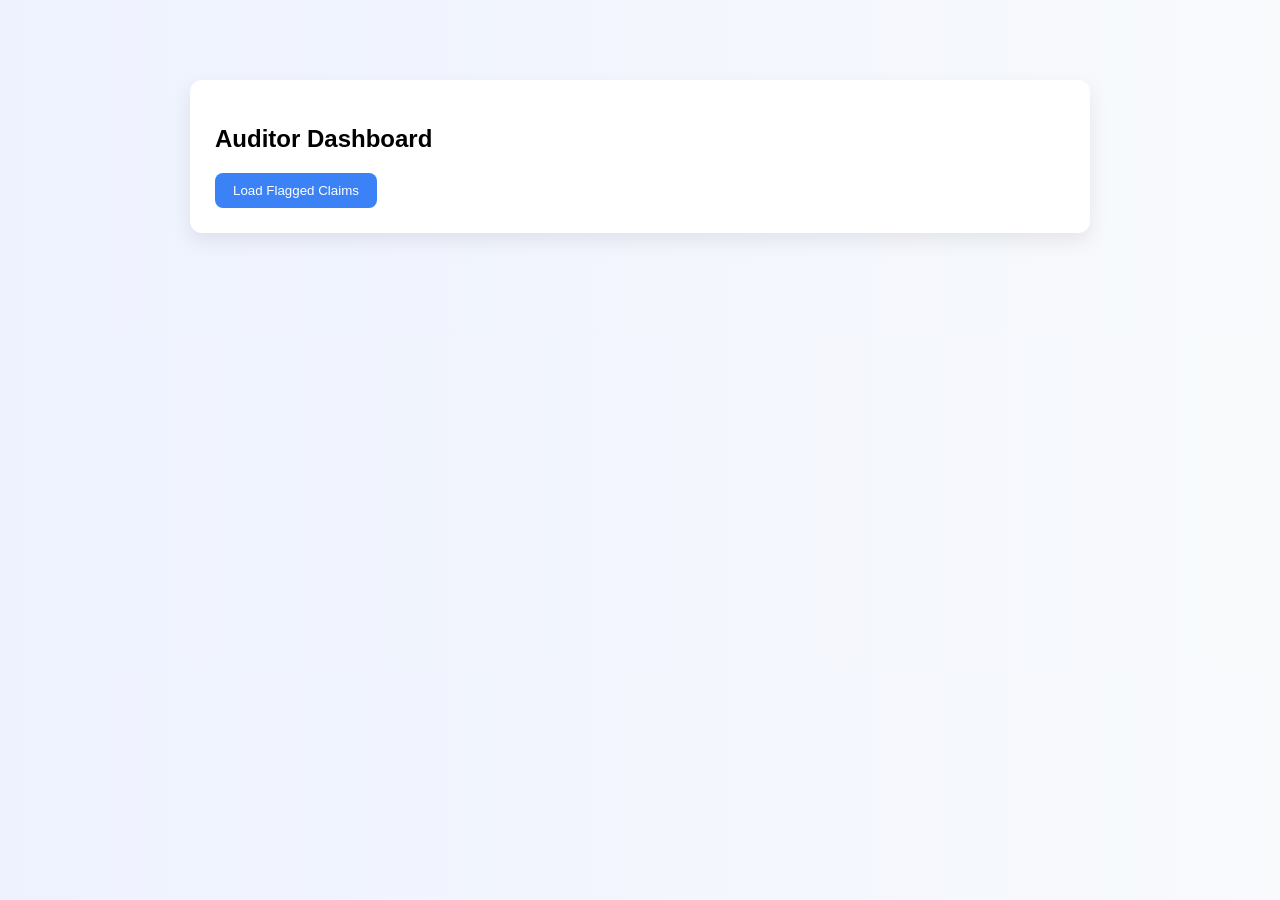
==== frontend/auditor.html @ 7a795960 "Revamped the system to better accomadate proper workflow experience in a company" ====
<!DOCTYPE html>
<html>
<head>
  <title>Auditor Dashboard</title>
  <link rel="stylesheet" href="css/style.css">
</head>
<body>

<div class="container">

  <div class="card">
    <h2>Auditor Dashboard</h2>
    <button onclick="loadFlagged()">Load Flagged Claims</button>
  </div>

  <div id="claims"></div>

</div>

<script src="js/api.js"></script>
<script src="js/auditor.js"></script>

</body>
</html>
---- frontend/css/style.css ----
body {
  font-family: 'Segoe UI', sans-serif;
  margin: 0;
  background: linear-gradient(to right, #eef2ff, #f8fafc);
}

/* Layout */
.container {
  max-width: 900px;
  margin: 60px auto;
  padding: 20px;
}

/* Cards */
.card {
  background: white;
  padding: 25px;
  border-radius: 12px;
  box-shadow: 0 8px 20px rgba(0,0,0,0.08);
  margin-bottom: 20px;
}

/* Buttons */
button {
  padding: 10px 18px;
  border: none;
  border-radius: 8px;
  background: #3b82f6;
  color: white;
  cursor: pointer;
  font-weight: 500;
  margin-right: 10px;
}

button:hover {
  background: #2563eb;
}

/* Inputs */
input, select {
  width: 100%;
  padding: 10px;
  margin: 8px 0;
  border-radius: 6px;
  border: 1px solid #ddd;
}

/* Modal */
.modal {
  position: fixed;
  top: 0;
  left: 0;
  width: 100%;
  height: 100%;
  background: rgba(0,0,0,0.5);
  display: none;
  justify-content: center;
  align-items: center;
}

.modal-content {
  background: white;
  padding: 25px;
  border-radius: 12px;
  width: 400px;
}

/* Status */
.approved {
  color: green;
  font-weight: bold;
}

.flagged {
  color: orange;
  font-weight: bold;
}

.declined {
  color: red;
  font-weight: bold;
}
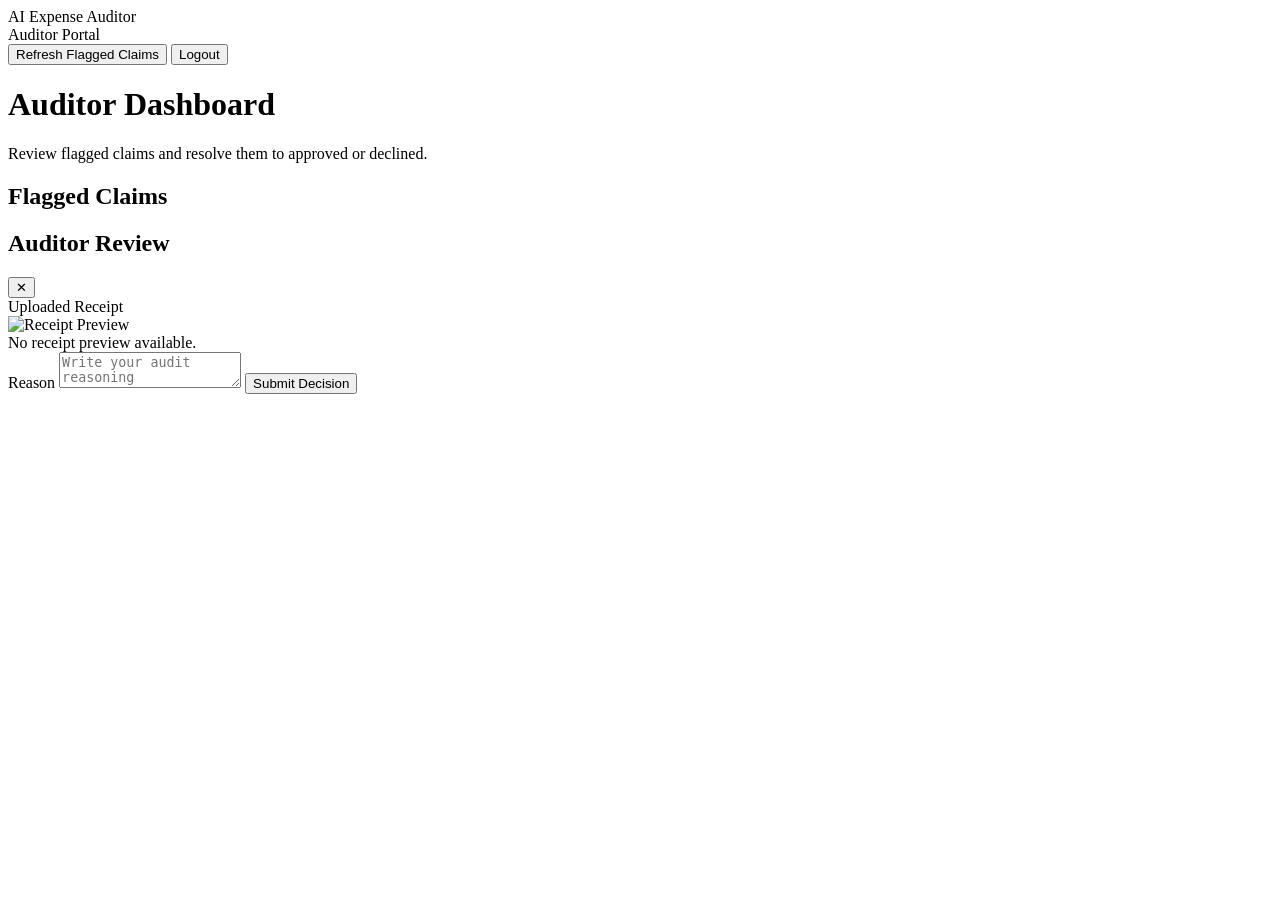
==== commit 32cc174b: "Made further optimizations to the UI and user experience" ====
--- a/frontend/auditor.html
+++ b/frontend/auditor.html
@@ -1,24 +1,62 @@
 <!DOCTYPE html>
-<html>
+<html lang="en">
 <head>
+  <meta charset="UTF-8" />
+  <meta name="viewport" content="width=device-width, initial-scale=1.0" />
   <title>Auditor Dashboard</title>
-  <link rel="stylesheet" href="css/style.css">
+  <link rel="stylesheet" href="/static/css/style.css" />
 </head>
 <body>
+  <div class="app-shell">
+    <aside class="sidebar">
+      <div class="sidebar-title">AI Expense Auditor</div>
+      <div class="sidebar-subtitle">Auditor Portal</div>
+      <button class="sidebar-btn" onclick="loadFlaggedClaims()">Refresh Flagged Claims</button>
+      <button class="sidebar-btn danger" onclick="logout()">Logout</button>
+    </aside>
 
-<div class="container">
+    <main class="main-panel">
+      <div class="topbar">
+        <div>
+          <h1 id="auditorWelcome">Auditor Dashboard</h1>
+          <p>Review flagged claims and resolve them to approved or declined.</p>
+        </div>
+      </div>
 
-  <div class="card">
-    <h2>Auditor Dashboard</h2>
-    <button onclick="loadFlagged()">Load Flagged Claims</button>
+      <section class="card">
+        <h2>Flagged Claims</h2>
+        <div id="claims" class="grid-list"></div>
+      </section>
+    </main>
   </div>
 
-  <div id="claims"></div>
+  <div class="modal-overlay hidden" id="auditorDecisionModal">
+    <div class="modal-card large-modal">
+      <div class="modal-header">
+        <h2>Auditor Review</h2>
+        <button class="icon-btn" onclick="closeAuditorDecisionModal()">✕</button>
+      </div>
 
-</div>
+      <input type="hidden" id="auditorDecisionSequence" />
+      <input type="hidden" id="auditorDecisionType" />
 
-<script src="js/api.js"></script>
-<script src="js/auditor.js"></script>
+      <div id="auditorDecisionInfo" class="helper-box"></div>
 
+      <div class="receipt-preview-wrap">
+        <div class="preview-label">Uploaded Receipt</div>
+        <img id="auditorReceiptPreview" class="receipt-preview hidden" alt="Receipt Preview" />
+        <div id="auditorNoReceipt" class="muted">No receipt preview available.</div>
+      </div>
+
+      <label>Reason</label>
+      <textarea id="auditorDecisionReason" placeholder="Write your audit reasoning"></textarea>
+
+      <button class="primary-btn full-width" onclick="submitAuditorDecision()">Submit Decision</button>
+      <div id="auditorDecisionMessage" class="inline-message hidden"></div>
+    </div>
+  </div>
+
+  <script src="/static/js/api.js"></script>
+  <script src="/static/js/auditor.js"></script>
 </body>
 </html>
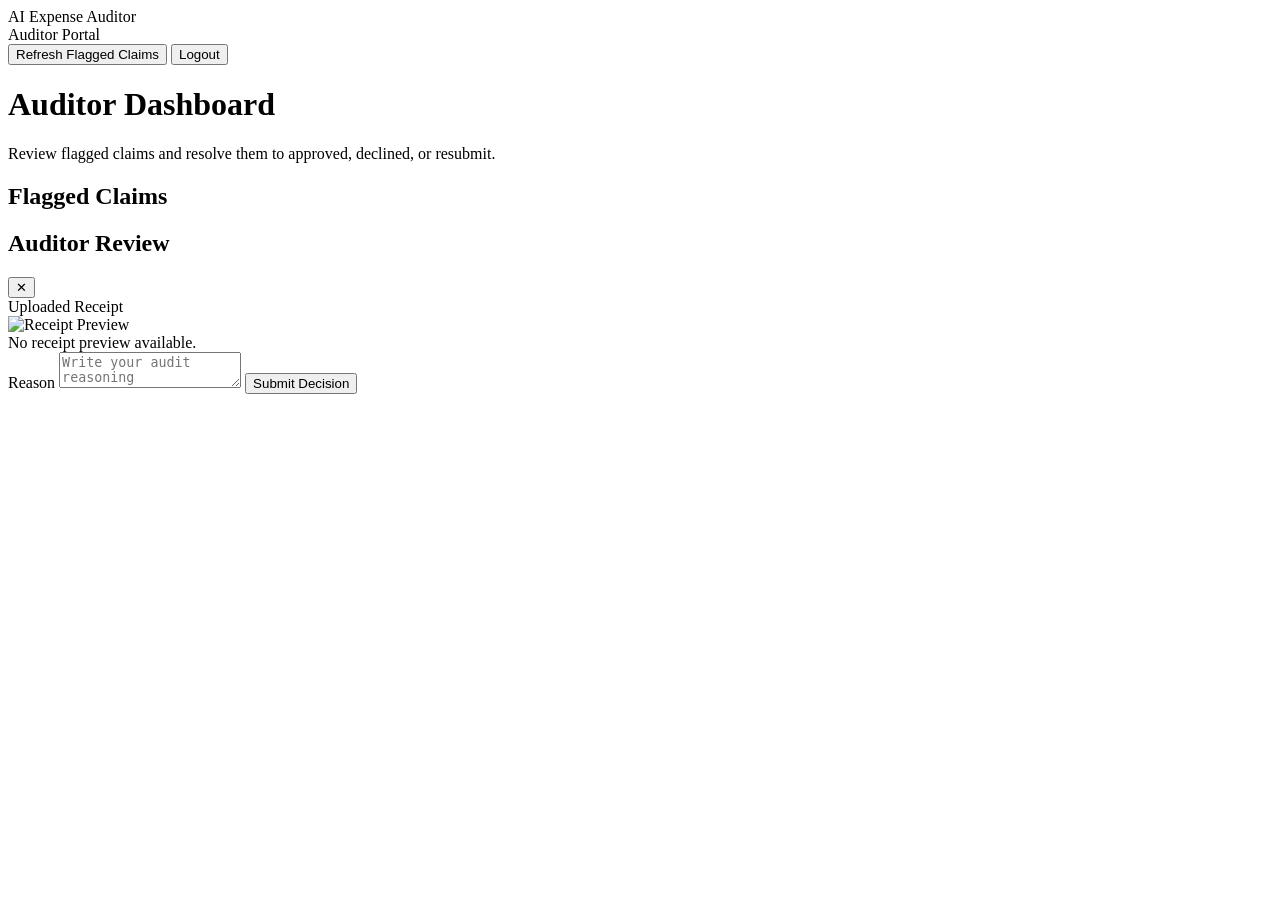
==== commit aceb71c7: "improved auditor- employee, employee-boss workflow" ====
--- a/frontend/auditor.html
+++ b/frontend/auditor.html
@@ -19,7 +19,7 @@
       <div class="topbar">
         <div>
           <h1 id="auditorWelcome">Auditor Dashboard</h1>
-          <p>Review flagged claims and resolve them to approved or declined.</p>
+          <p>Review flagged claims and resolve them to approved, declined, or resubmit.</p>
         </div>
       </div>
 
